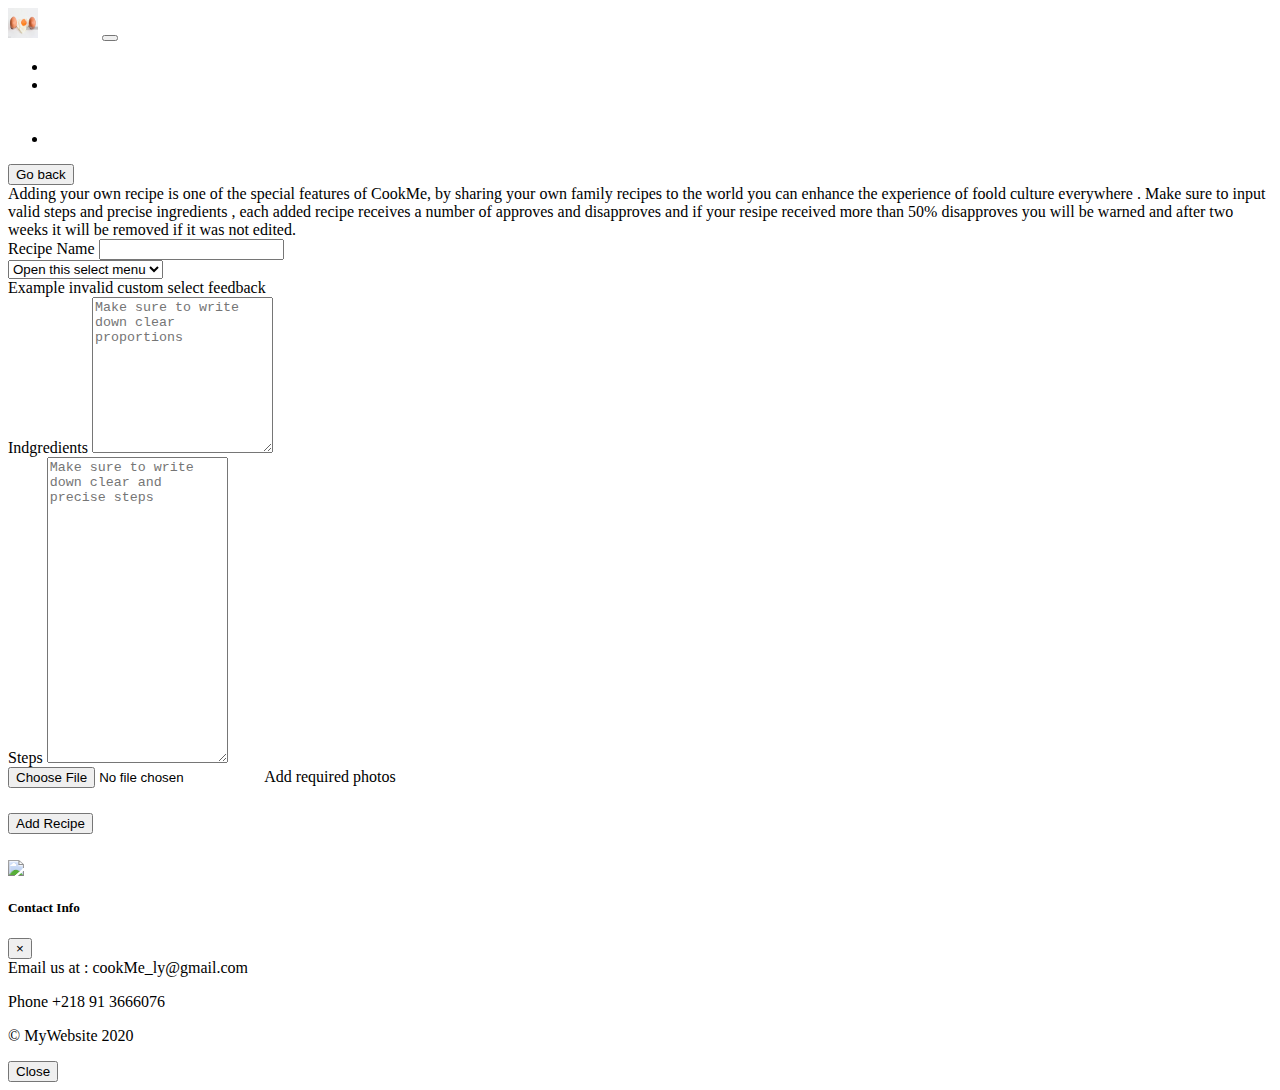
==== addRecipes.html @ 1d7a94ec "Add files via upload" ====
<!DOCTYPE html>
<html lang="en">
<head>
  <meta charset="utf-8">
    <meta name="viewport" content="width=device-width, initial-scale=1, shrink-to-fit=no">

    <!-- Bootstrap CSS -->
    <link rel="stylesheet" href="https://stackpath.bootstrapcdn.com/bootstrap/4.5.0/css/bootstrap.min.css" integrity="sha384-9aIt2nRpC12Uk9gS9baDl411NQApFmC26EwAOH8WgZl5MYYxFfc+NcPb1dKGj7Sk" crossorigin="anonymous">
    <link rel="stylesheet" type="text/css" href="semantic/dist/semantic.min.css">
    <link rel="stylesheet" type="text/css" href="addRecipe.css">
 

  <title> CookMe </title>
   <link rel="icon" type="image/ico" href="imgs/icon.png" />
</head>
<body>
  <!-- Top Nav bar beginning -->
<nav class="navbar navbar-expand-lg navbar-dark bg-dark">
  <a class="navbar-brand" >  <img src="imgs/icon.png" width="30" height="30" class="d-inline-block align-top" alt="" loading="lazy">
    CookMe </a>
  <button class="navbar-toggler" type="button" data-toggle="collapse" data-target="#navbarSupportedContent" aria-controls="navbarSupportedContent" aria-expanded="false" aria-label="Toggle navigation">
    <span class="navbar-toggler-icon"></span>
  </button>

  <div class="collapse navbar-collapse" id="navbarSupportedContent">
    <ul class="navbar-nav mr-auto">
      <li class="nav-item ">
        <a class="nav-link active" href="#">Home <span class="sr-only">(current)</span></a>
      </li>
      <li class="nav-item dropdown">
        <a class="nav-link dropdown-toggle" href="#" id="navbarDropdown" role="button" data-toggle="dropdown" aria-haspopup="true" aria-expanded="false">
          Recipes
        </a>
        <div class="dropdown-menu" aria-labelledby="navbarDropdown">
          <a class="dropdown-item" data-toggle="modal" data-target="#staticBackdrop">French</a>
          <a class="dropdown-item" data-toggle="modal" data-target="#staticBackdrop">Italian</a>
          <a class="dropdown-item" data-toggle="modal" data-target="#staticBackdrop">Indian</a>
          <a class="dropdown-item" data-toggle="modal" data-target="#staticBackdrop">Mexican</a>
          <a class="dropdown-item" data-toggle="modal" data-target="#staticBackdrop">Spanish</a>
          <a class="dropdown-item" data-toggle="modal" data-target="#staticBackdrop">Mediterranean </a>
            <div class="dropdown-divider"></div>
          <a class="dropdown-item" data-toggle="modal" data-target="#staticBackdrop">Search for other cuisines</a>
        </div>
          
      </li>
      <li class="nav-item">
        <a class="nav-link " href="#Footer">Download the App</a>
      </li>
    </ul>
       <button class="btn btn-secondary" onclick="goBack()">Go back</button>
  </div>
</nav>
<div class="container-fluid alert alert-primary">
  Adding your own recipe is one of the special features of CookMe, by sharing your own family recipes to the world you can enhance the experience of foold culture everywhere . Make sure to input valid steps and precise ingredients , each added recipe receives a number of approves and disapproves and if your resipe received more than 50% disapproves you will be warned and after two weeks it will be removed if it was not edited.
</div>
<div class="container">
<form class="was-validated">
  <div class="form-row">
    <div class="form-group col-md-12">
      <label for="recipename">Recipe Name</label>
      <input type="text" class="form-control is-invalid" id="recipename" required>
    </div>
    <div class="form-group col-md-12">
    <select class="custom-select" required>
      <option value="">Open this select menu</option>
      <option value="1">French</option>
      <option value="2">Italian</option>
      <option value="3">Indian</option>
      <option value="4">Mexican</option>
      <option value="5">Spanish</option>
      <option value="6">Mediterranean</option>
    </select>
    <div class="invalid-feedback">Example invalid custom select feedback</div>
  </div>
  </div>
  <div class="form-group">
    <label for="textAr1">Indgredients</label>
    <textarea class="form-control is-invalid"  rows="10" placeholder="Make sure to write down clear proportions"  id="textAr1" required></textarea>
  </div>
  <div class="form-group">
    <label for="textAr2">Steps</label>
    <textarea class="form-control is-invalid"  id="textAr2" rows="20" placeholder="Make sure to write down clear and precise steps" required=""></textarea>
  </div>
  <div class="custom-file">
    <input type="file" class="custom-file-input" id="validatedCustomFile" required>
    <label class="custom-file-label" for="validatedCustomFile">Add required photos</label>
  </div>
  <button type="submit" class="btn btn-danger" id="AddRec">Add Recipe</button>
</form>
</div>
<nav class="navbar navbar-dark bg-dark" id="Footer">
  <a class="navbar-brand" href="#">
    <img src="imgs/dow.png" width="40" height="40" alt="Download">
    Download App
  </a>
   <a  href="#" data-toggle="modal" data-target="#ContactModel" > Contact Info</a>
<div class="modal fade" id="ContactModel" tabindex="-1" role="dialog" aria-labelledby="exampleModalLabel" aria-hidden="true">
  <div class="modal-dialog" role="document">
    <div class="modal-content">
      <div class="modal-header">
        <h5 class="modal-title" id="exampleModalLabel">Contact Info</h5>
        <button type="button" class="close" data-dismiss="modal" aria-label="Close">
          <span aria-hidden="true">&times;</span>
        </button>
      </div>
      <div class="modal-body">
        <div>Email us at : cookMe_ly@gmail.com</div>
        <p>Phone +218 91 3666076</p>
         <p> &copy; MyWebsite 2020</p>
      </div>
       <div class="modal-footer">
        <button type="button" class="btn btn-secondary" data-dismiss="modal">Close</button>
      </div>
    </div>
  </div>
</div>
</nav>

<script src="https://code.jquery.com/jquery-3.5.1.slim.min.js" integrity="sha384-DfXdz2htPH0lsSSs5nCTpuj/zy4C+OGpamoFVy38MVBnE+IbbVYUew+OrCXaRkfj" crossorigin="anonymous"></script>
    <script src="https://cdn.jsdelivr.net/npm/popper.js@1.16.0/dist/umd/popper.min.js" integrity="sha384-Q6E9RHvbIyZFJoft+2mJbHaEWldlvI9IOYy5n3zV9zzTtmI3UksdQRVvoxMfooAo" crossorigin="anonymous"></script>
    <script src="https://stackpath.bootstrapcdn.com/bootstrap/4.5.0/js/bootstrap.min.js" integrity="sha384-OgVRvuATP1z7JjHLkuOU7Xw704+h835Lr+6QL9UvYjZE3Ipu6Tp75j7Bh/kR0JKI" crossorigin="anonymous"></script>
    <script src="cookME.js">
    </script>
</body>
</html>
---- addRecipe.css ----
#AddRec{
  margin-top:2%;
}
#Footer{
  margin-top:2%;
}
a{
  color:white;
}
nav a:hover{
  color:white;
  text-decoration:none;
  cursor:pointer;
}
nav a:focus{
   color:white;
   text-decoration:none;
   cursor:pointer;
}
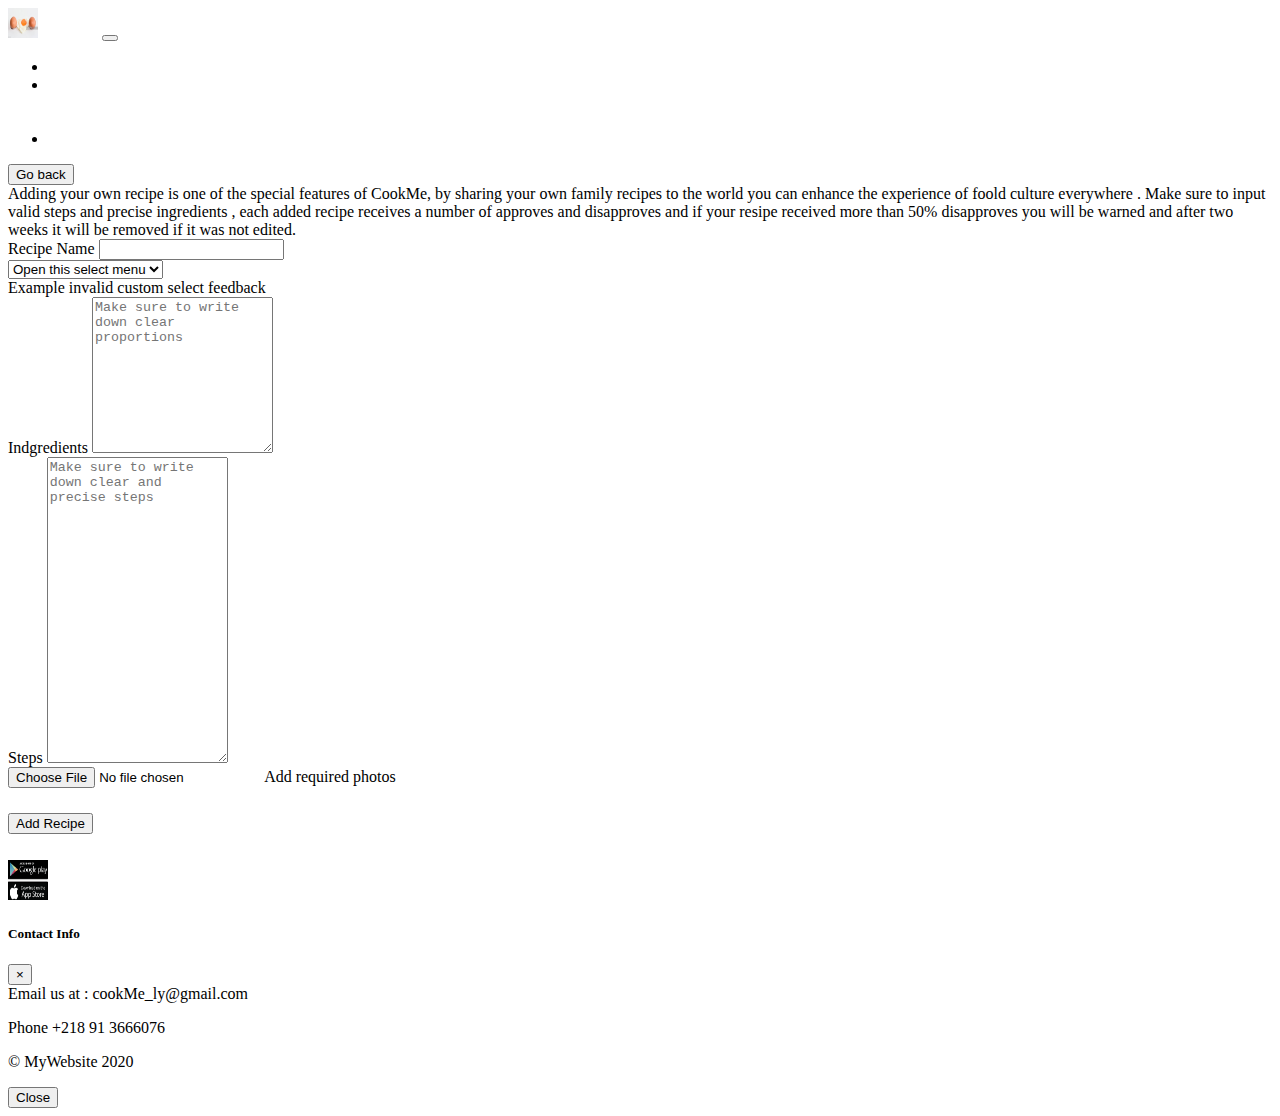
==== commit f08d6e74: "Update addRecipes.html" ====
--- a/addRecipes.html
+++ b/addRecipes.html
@@ -90,7 +90,7 @@
 </div>
 <nav class="navbar navbar-dark bg-dark" id="Footer">
   <a class="navbar-brand" href="#">
-    <img src="imgs/dow.png" width="40" height="40" alt="Download">
+    <img src="imgs/dow.PNG" width="40" height="40" alt="Download">
     Download App
   </a>
    <a  href="#" data-toggle="modal" data-target="#ContactModel" > Contact Info</a>
@@ -122,4 +122,4 @@
     <script src="cookME.js">
     </script>
 </body>
-</html>+</html>
